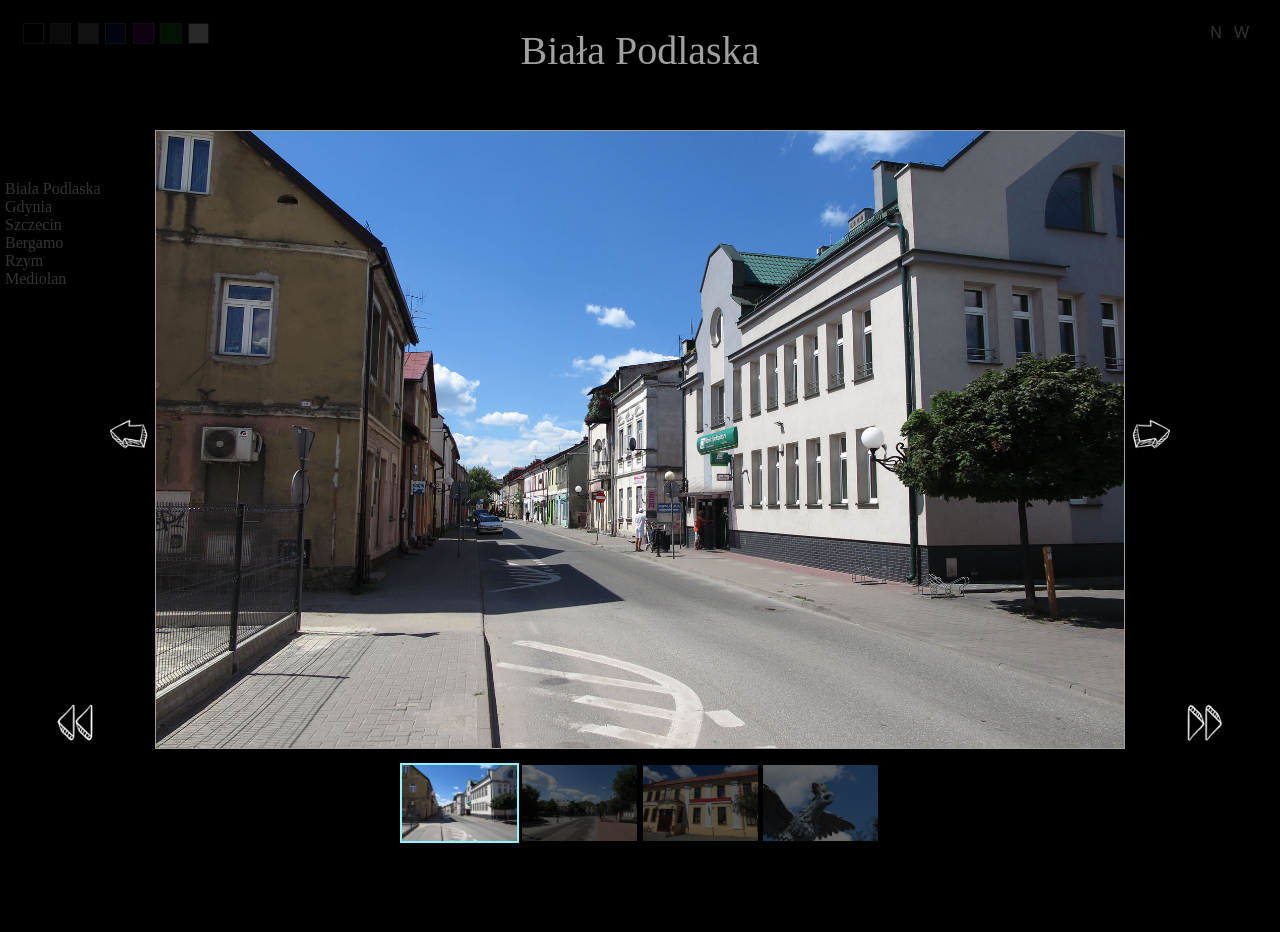
==== index.html @ 1f5bd506 "Updates" ====
<!doctype html><html lang="en"><head><meta charset="utf-8"/><meta name="viewport" content="width=device-width,initial-scale=1"/><meta name="theme-color" content="#000000"/><meta name="description" content="game vistas"/><link rel="manifest" href="./manifest.json"/><title>landscape vistas</title><link href="./static/css/main.81c22762.chunk.css" rel="stylesheet"></head><body><noscript>You need to enable JavaScript to run this app.</noscript><div id="root"></div><script>!function(e){function t(t){for(var n,l,a=t[0],p=t[1],f=t[2],c=0,s=[];c<a.length;c++)l=a[c],Object.prototype.hasOwnProperty.call(o,l)&&o[l]&&s.push(o[l][0]),o[l]=0;for(n in p)Object.prototype.hasOwnProperty.call(p,n)&&(e[n]=p[n]);for(i&&i(t);s.length;)s.shift()();return u.push.apply(u,f||[]),r()}function r(){for(var e,t=0;t<u.length;t++){for(var r=u[t],n=!0,a=1;a<r.length;a++){var p=r[a];0!==o[p]&&(n=!1)}n&&(u.splice(t--,1),e=l(l.s=r[0]))}return e}var n={},o={1:0},u=[];function l(t){if(n[t])return n[t].exports;var r=n[t]={i:t,l:!1,exports:{}};return e[t].call(r.exports,r,r.exports,l),r.l=!0,r.exports}l.m=e,l.c=n,l.d=function(e,t,r){l.o(e,t)||Object.defineProperty(e,t,{enumerable:!0,get:r})},l.r=function(e){"undefined"!=typeof Symbol&&Symbol.toStringTag&&Object.defineProperty(e,Symbol.toStringTag,{value:"Module"}),Object.defineProperty(e,"__esModule",{value:!0})},l.t=function(e,t){if(1&t&&(e=l(e)),8&t)return e;if(4&t&&"object"==typeof e&&e&&e.__esModule)return e;var r=Object.create(null);if(l.r(r),Object.defineProperty(r,"default",{enumerable:!0,value:e}),2&t&&"string"!=typeof e)for(var n in e)l.d(r,n,function(t){return e[t]}.bind(null,n));return r},l.n=function(e){var t=e&&e.__esModule?function(){return e.default}:function(){return e};return l.d(t,"a",t),t},l.o=function(e,t){return Object.prototype.hasOwnProperty.call(e,t)},l.p="./";var a=this.webpackJsonptemplate=this.webpackJsonptemplate||[],p=a.push.bind(a);a.push=t,a=a.slice();for(var f=0;f<a.length;f++)t(a[f]);var i=p;r()}([])</script><script src="./static/js/2.e1917bf5.chunk.js"></script><script src="./static/js/main.dd41eefb.chunk.js"></script></body></html>
---- static/css/main.81c22762.chunk.css ----
*{margin:0;padding:0;overflow:hidden}._1aiweI1hnqR71SRL2AbRqR{background-color:#000;height:100vh;display:flex;flex-direction:column;justify-content:center;-webkit-user-select:none;user-select:none;padding-top:3.5vh}.J5C2l4o1kksYawq9Q3sPp{height:70vh;display:flex;flex-direction:row;align-items:flex-end;align-self:center;-webkit-filter:drop-shadow(0 0 25px #000);filter:drop-shadow(0 0 25px black)}._1uZYaDBJZTo3JtyKuoaZ57{width:98%;height:98%;object-fit:cover;border:1px solid #a2a2a2}._33y9p4CqXA-zlELbMj0i87{background-color:hsla(0,0%,55.7%,0);width:5vw;height:70vh;transition:.25s;display:flex;flex-direction:column;justify-content:center}._33y9p4CqXA-zlELbMj0i87:hover{background-color:hsla(0,0%,55.7%,.5)}._33y9p4CqXA-zlELbMj0i87:active{background-color:hsla(0,0%,55.7%,.8)}._1pgFDxksw2alg--juI1vw-{background-color:hsla(0,0%,55.7%,0);width:5vw;transition:.25s}._1pgFDxksw2alg--juI1vw-:hover{background-color:rgba(78,78,78,.5)}._1pgFDxksw2alg--juI1vw-:active{background-color:#4e4e4e}._3kjaLvg5ZdBJk41C3zM3O1{-webkit-filter:opacity(0);filter:opacity(0)}._3oASVoSz7UoaVuClHHAe0p{position:absolute;right:2.5vh;top:2.5vh;display:flex;flex-direction:row;-webkit-filter:opacity(.2);filter:opacity(.2);transition:.5s}._3oASVoSz7UoaVuClHHAe0p:hover{-webkit-filter:opacity(1);filter:opacity(1)}._3EO_ZxIkful6hwUTwCIy2{width:1.5vw;height:1.5vw;margin-right:.5vw;color:#fff;font-family:Verdana,Geneva,Tahoma,sans-serif;text-align:center;line-height:1.5vw}._3EO_ZxIkful6hwUTwCIy2:hover{background-color:hsla(0,0%,100%,.2)}._3GrIj7q-FWxZtJhMaVwUR-{color:#a0a0a0;font-size:2.5rem;top:3vh}._3GrIj7q-FWxZtJhMaVwUR-,.CV0TxX8Aihg5Ba-ImEdvc{position:absolute;align-self:center;transition-delay:1s}.CV0TxX8Aihg5Ba-ImEdvc{color:grey;font-size:1rem;top:8vh}._1Tdj6LtDxwKTmcuPyxLjzB{width:100%}._3A9AslzK-5JYdIn7Q29GS8{width:auto}._1B3e8tjOycxxoDjaSMgyDG{width:100vw}.AI03vv8mMyvBi7DJ0sM1o{-webkit-transform:rotate(180deg);transform:rotate(180deg)}._3RKHXqOZ8qnU_DXQLNvO25{position:absolute;top:20%;-webkit-filter:opacity(.2);filter:opacity(.2);transition:.5s}._3RKHXqOZ8qnU_DXQLNvO25:hover{-webkit-filter:opacity(1);filter:opacity(1)}.CSCdXnyoQ8yN_wlLuM_Kw{color:#fff;transition:.5s;padding-inline:5px}.CSCdXnyoQ8yN_wlLuM_Kw:hover{background-color:#646464}._1mOmwaY3NO1CmfBdyxRK0w{position:absolute;left:2.5vh;top:2.5vh;display:flex;flex-direction:row;-webkit-filter:opacity(.2);filter:opacity(.2);transition:.5s}._1mOmwaY3NO1CmfBdyxRK0w:hover{-webkit-filter:opacity(1);filter:opacity(1)}._2g5iCOcjoqYf8e0ok50Y9X{width:1.5vw;height:1.5vw;margin-right:.5vw;border:1px solid #4a4a4a}._2g5iCOcjoqYf8e0ok50Y9X:hover{border:1px solid #fff}.xN-S_Slh-uXjZ1VQR0Qhs{background-color:#000}._3OpNa3MSz2_8LZJpZ3B5rX{background-color:#323232}._37LZ9U2_8h_joqEeW9Y762{background-color:#5a5a5a}._3C7Vpo2qFNNz-fJ6cevocm{background-color:#00133a}._3nG8iB75V3UBIqNN7RaIYE{background-color:#450c58}.FPn4Lo8xTFHSEHHSJTz9V{background-color:#085b15}._12MLQE2A3iRvp6nt3jpVyP{background-color:#c8c8c8}.oE9FEaKg7_340bprDB_gp{width:9vw;height:6vw;object-fit:cover;transition:.5s;align-self:center;outline:1px solid hsla(0,0%,78.4%,0);margin:.2vw;-webkit-filter:opacity(.4);filter:opacity(.4)}.oE9FEaKg7_340bprDB_gp:hover{outline:1px solid #c8c8c8}._26VSGZdhrkGmux4x-aNbtG{width:70vw;justify-content:center;display:flex;align-self:center;margin-top:1vw}._213NXhwLtTng9wq2Aa-8Dl{outline:2px solid #8ff4ff;-webkit-filter:opacity(1);filter:opacity(1)}
/*# sourceMappingURL=main.81c22762.chunk.css.map */
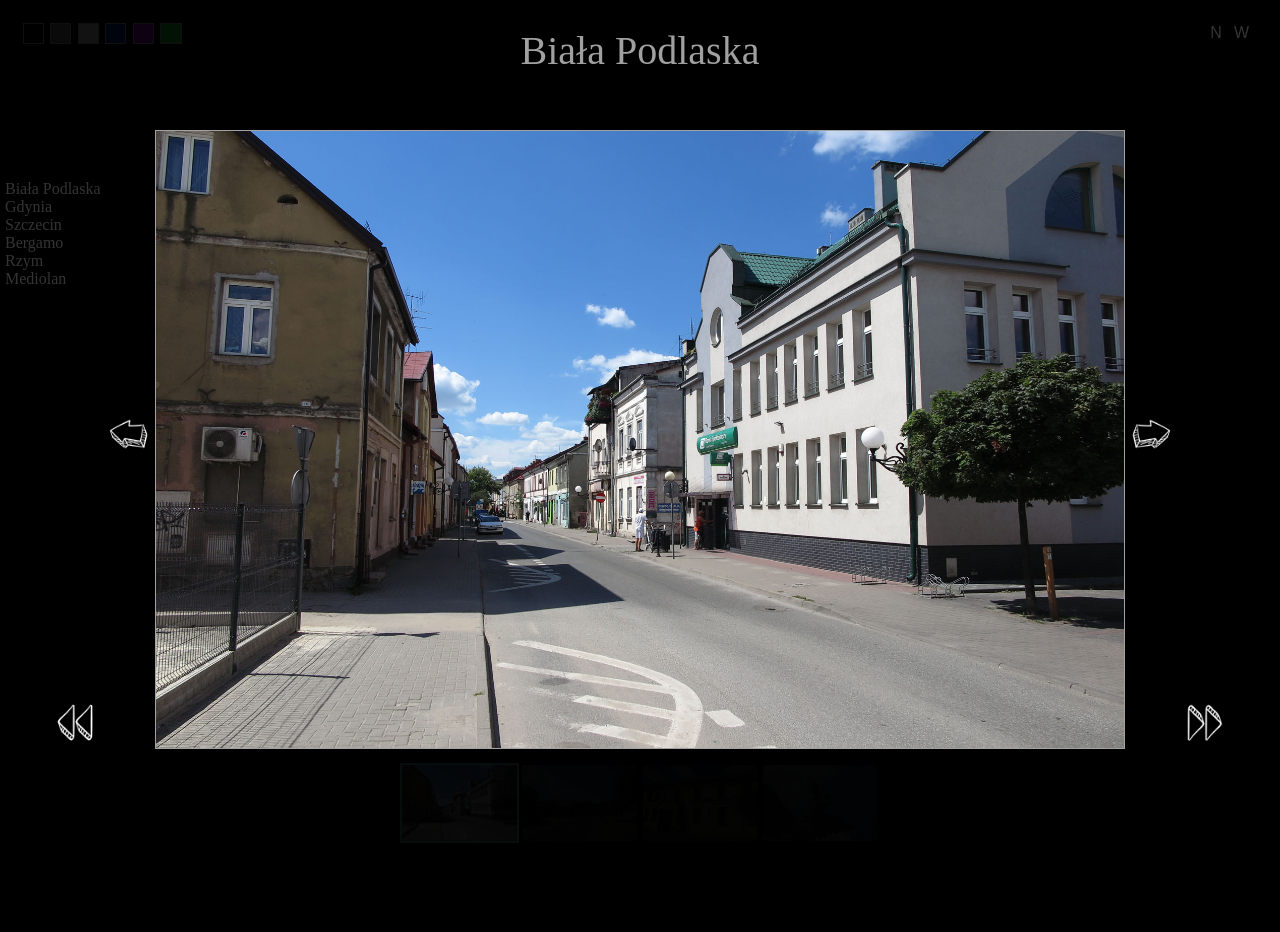
==== commit f5924a07: "Updates" ====
--- a/index.html
+++ b/index.html
@@ -1 +1 @@
-<!doctype html><html lang="en"><head><meta charset="utf-8"/><meta name="viewport" content="width=device-width,initial-scale=1"/><meta name="theme-color" content="#000000"/><meta name="description" content="game vistas"/><link rel="manifest" href="./manifest.json"/><title>landscape vistas</title><link href="./static/css/main.81c22762.chunk.css" rel="stylesheet"></head><body><noscript>You need to enable JavaScript to run this app.</noscript><div id="root"></div><script>!function(e){function t(t){for(var n,l,a=t[0],p=t[1],f=t[2],c=0,s=[];c<a.length;c++)l=a[c],Object.prototype.hasOwnProperty.call(o,l)&&o[l]&&s.push(o[l][0]),o[l]=0;for(n in p)Object.prototype.hasOwnProperty.call(p,n)&&(e[n]=p[n]);for(i&&i(t);s.length;)s.shift()();return u.push.apply(u,f||[]),r()}function r(){for(var e,t=0;t<u.length;t++){for(var r=u[t],n=!0,a=1;a<r.length;a++){var p=r[a];0!==o[p]&&(n=!1)}n&&(u.splice(t--,1),e=l(l.s=r[0]))}return e}var n={},o={1:0},u=[];function l(t){if(n[t])return n[t].exports;var r=n[t]={i:t,l:!1,exports:{}};return e[t].call(r.exports,r,r.exports,l),r.l=!0,r.exports}l.m=e,l.c=n,l.d=function(e,t,r){l.o(e,t)||Object.defineProperty(e,t,{enumerable:!0,get:r})},l.r=function(e){"undefined"!=typeof Symbol&&Symbol.toStringTag&&Object.defineProperty(e,Symbol.toStringTag,{value:"Module"}),Object.defineProperty(e,"__esModule",{value:!0})},l.t=function(e,t){if(1&t&&(e=l(e)),8&t)return e;if(4&t&&"object"==typeof e&&e&&e.__esModule)return e;var r=Object.create(null);if(l.r(r),Object.defineProperty(r,"default",{enumerable:!0,value:e}),2&t&&"string"!=typeof e)for(var n in e)l.d(r,n,function(t){return e[t]}.bind(null,n));return r},l.n=function(e){var t=e&&e.__esModule?function(){return e.default}:function(){return e};return l.d(t,"a",t),t},l.o=function(e,t){return Object.prototype.hasOwnProperty.call(e,t)},l.p="./";var a=this.webpackJsonptemplate=this.webpackJsonptemplate||[],p=a.push.bind(a);a.push=t,a=a.slice();for(var f=0;f<a.length;f++)t(a[f]);var i=p;r()}([])</script><script src="./static/js/2.e1917bf5.chunk.js"></script><script src="./static/js/main.dd41eefb.chunk.js"></script></body></html>+<!doctype html><html lang="en"><head><meta charset="utf-8"/><meta name="viewport" content="width=device-width,initial-scale=1"/><meta name="theme-color" content="#000000"/><meta name="description" content="game vistas"/><link rel="manifest" href="./manifest.json"/><title>landscape vistas</title><link href="./static/css/main.292be516.chunk.css" rel="stylesheet"></head><body><noscript>You need to enable JavaScript to run this app.</noscript><div id="root"></div><script>!function(e){function t(t){for(var n,l,a=t[0],p=t[1],f=t[2],c=0,s=[];c<a.length;c++)l=a[c],Object.prototype.hasOwnProperty.call(o,l)&&o[l]&&s.push(o[l][0]),o[l]=0;for(n in p)Object.prototype.hasOwnProperty.call(p,n)&&(e[n]=p[n]);for(i&&i(t);s.length;)s.shift()();return u.push.apply(u,f||[]),r()}function r(){for(var e,t=0;t<u.length;t++){for(var r=u[t],n=!0,a=1;a<r.length;a++){var p=r[a];0!==o[p]&&(n=!1)}n&&(u.splice(t--,1),e=l(l.s=r[0]))}return e}var n={},o={1:0},u=[];function l(t){if(n[t])return n[t].exports;var r=n[t]={i:t,l:!1,exports:{}};return e[t].call(r.exports,r,r.exports,l),r.l=!0,r.exports}l.m=e,l.c=n,l.d=function(e,t,r){l.o(e,t)||Object.defineProperty(e,t,{enumerable:!0,get:r})},l.r=function(e){"undefined"!=typeof Symbol&&Symbol.toStringTag&&Object.defineProperty(e,Symbol.toStringTag,{value:"Module"}),Object.defineProperty(e,"__esModule",{value:!0})},l.t=function(e,t){if(1&t&&(e=l(e)),8&t)return e;if(4&t&&"object"==typeof e&&e&&e.__esModule)return e;var r=Object.create(null);if(l.r(r),Object.defineProperty(r,"default",{enumerable:!0,value:e}),2&t&&"string"!=typeof e)for(var n in e)l.d(r,n,function(t){return e[t]}.bind(null,n));return r},l.n=function(e){var t=e&&e.__esModule?function(){return e.default}:function(){return e};return l.d(t,"a",t),t},l.o=function(e,t){return Object.prototype.hasOwnProperty.call(e,t)},l.p="./";var a=this.webpackJsonptemplate=this.webpackJsonptemplate||[],p=a.push.bind(a);a.push=t,a=a.slice();for(var f=0;f<a.length;f++)t(a[f]);var i=p;r()}([])</script><script src="./static/js/2.e1917bf5.chunk.js"></script><script src="./static/js/main.0c73ac8b.chunk.js"></script></body></html>
--- a/static/css/main.292be516.chunk.css
+++ b/static/css/main.292be516.chunk.css
@@ -0,0 +1,2 @@
+*{margin:0;padding:0;overflow:hidden}._1aiweI1hnqR71SRL2AbRqR{background-color:#000;height:100vh;display:flex;flex-direction:column;justify-content:center;-webkit-user-select:none;user-select:none;padding-top:3.5vh}.J5C2l4o1kksYawq9Q3sPp{height:70vh;display:flex;flex-direction:row;align-items:flex-end;align-self:center;-webkit-filter:drop-shadow(0 0 25px #000);filter:drop-shadow(0 0 25px black)}._1uZYaDBJZTo3JtyKuoaZ57{width:98%;height:98%;object-fit:cover;border:1px solid #a2a2a2}._2PqGqhTLt71FSr2H5JS_Re{position:absolute;align-self:center;align-content:center;top:2.5%;width:70vw;height:47vw;object-fit:cover;border:1px solid #a2a2a2}._33y9p4CqXA-zlELbMj0i87{background-color:hsla(0,0%,55.7%,0);width:5vw;height:70vh;transition:.25s;display:flex;flex-direction:column;justify-content:center}._33y9p4CqXA-zlELbMj0i87:hover{background-color:hsla(0,0%,55.7%,.5)}._33y9p4CqXA-zlELbMj0i87:active{background-color:hsla(0,0%,55.7%,.8)}._1pgFDxksw2alg--juI1vw-{background-color:hsla(0,0%,55.7%,0);width:5vw;transition:.25s}._1pgFDxksw2alg--juI1vw-:hover{background-color:rgba(78,78,78,.5)}._1pgFDxksw2alg--juI1vw-:active{background-color:#4e4e4e}._3kjaLvg5ZdBJk41C3zM3O1{-webkit-filter:opacity(0);filter:opacity(0)}._3oASVoSz7UoaVuClHHAe0p{position:absolute;right:2.5vh;top:2.5vh;display:flex;flex-direction:row;-webkit-filter:opacity(.2);filter:opacity(.2);transition:.5s}._3oASVoSz7UoaVuClHHAe0p:hover{-webkit-filter:opacity(1);filter:opacity(1)}._3EO_ZxIkful6hwUTwCIy2{width:1.5vw;height:1.5vw;margin-right:.5vw;color:#fff;font-family:Verdana,Geneva,Tahoma,sans-serif;text-align:center;line-height:1.5vw}._3EO_ZxIkful6hwUTwCIy2:hover{background-color:hsla(0,0%,100%,.2)}._3GrIj7q-FWxZtJhMaVwUR-{color:#a0a0a0;font-size:2.5rem;top:3vh}._3GrIj7q-FWxZtJhMaVwUR-,.CV0TxX8Aihg5Ba-ImEdvc{position:absolute;align-self:center;transition-delay:1s}.CV0TxX8Aihg5Ba-ImEdvc{color:grey;font-size:1rem;top:8vh}._1Tdj6LtDxwKTmcuPyxLjzB{width:100%}._3A9AslzK-5JYdIn7Q29GS8{width:auto}._1B3e8tjOycxxoDjaSMgyDG{width:100vw}.AI03vv8mMyvBi7DJ0sM1o{-webkit-transform:rotate(180deg);transform:rotate(180deg)}._3RKHXqOZ8qnU_DXQLNvO25{position:absolute;top:20%;-webkit-filter:opacity(.2);filter:opacity(.2);transition:.5s}._3RKHXqOZ8qnU_DXQLNvO25:hover{-webkit-filter:opacity(1);filter:opacity(1)}.CSCdXnyoQ8yN_wlLuM_Kw{color:#fff;transition:.5s;padding-inline:5px}.CSCdXnyoQ8yN_wlLuM_Kw:hover{background-color:#646464}._1mOmwaY3NO1CmfBdyxRK0w{position:absolute;left:2.5vh;top:2.5vh;display:flex;flex-direction:row;-webkit-filter:opacity(.2);filter:opacity(.2);transition:.5s}._1mOmwaY3NO1CmfBdyxRK0w:hover{-webkit-filter:opacity(1);filter:opacity(1)}._2g5iCOcjoqYf8e0ok50Y9X{width:1.5vw;height:1.5vw;margin-right:.5vw;border:1px solid #4a4a4a}._2g5iCOcjoqYf8e0ok50Y9X:hover{border:1px solid #fff}.xN-S_Slh-uXjZ1VQR0Qhs{background-color:#000}._3OpNa3MSz2_8LZJpZ3B5rX{background-color:#323232}._37LZ9U2_8h_joqEeW9Y762{background-color:#5a5a5a}._3C7Vpo2qFNNz-fJ6cevocm{background-color:#00133a}._3nG8iB75V3UBIqNN7RaIYE{background-color:#450c58}.FPn4Lo8xTFHSEHHSJTz9V{background-color:#085b15}.oE9FEaKg7_340bprDB_gp{width:9vw;height:6vw;object-fit:cover;transition:.5s;align-self:center;outline:1px solid hsla(0,0%,78.4%,0);margin:.2vw;-webkit-filter:opacity(.4);filter:opacity(.4)}.oE9FEaKg7_340bprDB_gp:hover{outline:1px solid #c8c8c8}._26VSGZdhrkGmux4x-aNbtG{width:70vw;justify-content:center;display:flex;align-self:center;margin-top:1vw;transition:.5s;-webkit-filter:opacity(.05);filter:opacity(.05)}._26VSGZdhrkGmux4x-aNbtG:hover,._213NXhwLtTng9wq2Aa-8Dl{-webkit-filter:opacity(1);filter:opacity(1)}._213NXhwLtTng9wq2Aa-8Dl{outline:2px solid #8ff4ff}
+/*# sourceMappingURL=main.292be516.chunk.css.map */
